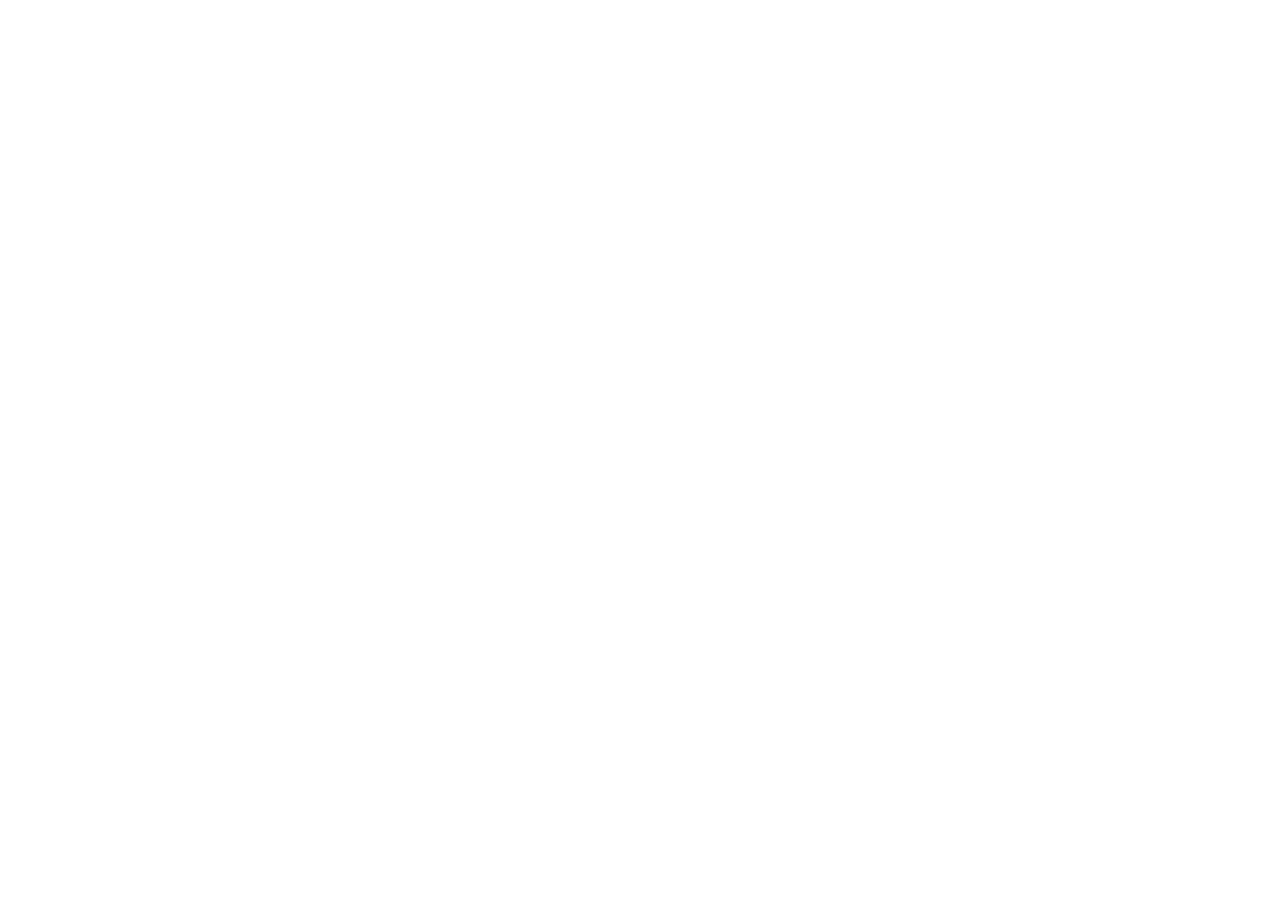
==== index.html @ 2684ad0b "iujsabvdo vvkjmhndxs" ====
<!DOCTYPE html>
<html>

<head>
    <meta charset="UTF-8">
    <meta http-equiv="X-UA-Compatible" content="IE=edge">
    <meta name="viewport" content="width=device-width, initial-scale=1.0">
    <link rel="stylesheet" href="Flex Box Gallery.CSS">
</head>


<body>


</body>
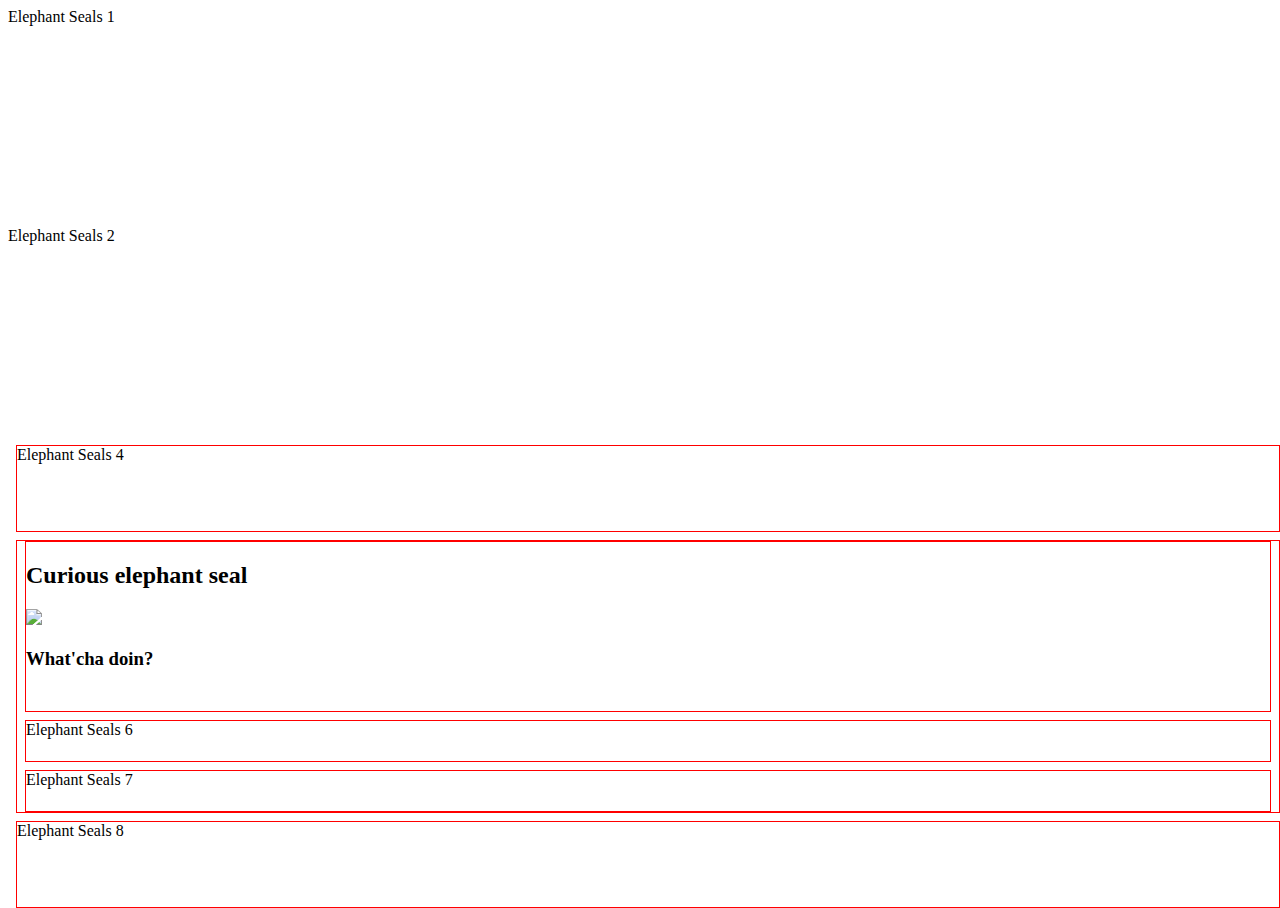
==== commit f6d28ed3: "tried things out" ====
--- a/index.html
+++ b/index.html
@@ -1,15 +1,47 @@
 <!DOCTYPE html>
-<html>
+<html lang='en'>
+  
+<head>
+    <meta charset="utf-8">
+  
+    <title>
+        Flexbox
+    </title>
+    <link rel="stylesheet" href="Flex Box Gallery.CSS" />
+    </head>
 
-<head>
-    <meta charset="UTF-8">
-    <meta http-equiv="X-UA-Compatible" content="IE=edge">
-    <meta name="viewport" content="width=device-width, initial-scale=1.0">
-    <link rel="stylesheet" href="Flex Box Gallery.CSS">
-</head>
-
-
-<body>
-
-
-</body>+    <body>
+    <div class="box-wrapper">
+        <div class="middle-column">
+            Elephant Seals 1
+        </div>
+  
+        <div class="middle-column">
+            Elephant Seals 2
+        </div>
+  
+        <div class="middle-column">
+            <div class="box4">
+                Elephant Seals 4
+            </div>
+            <div class="middle-column">
+                <div class="box5">
+                    <h2>Curious elephant seal </h2>
+    <img src="https://i.imgflip.com/1kuxq1.jpg" height="300">
+    <h3>What'cha doin? </h3>
+                </div>
+                <div class="box6">
+                    Elephant Seals 6
+                </div>
+                <div class="box7">
+                    Elephant Seals 7
+                </div>
+            </div>
+            <div class="box8">
+                Elephant Seals 8
+            </div>
+        </div>
+    </div>
+</body>
+  
+</html>--- a/Flex Box Gallery.CSS
+++ b/Flex Box Gallery.CSS
@@ -0,0 +1,60 @@
+body,
+html {
+  height: 100%;
+  width: 100%;
+  overflow: hidden;
+}
+
+.box-wrapper {
+  height: 100vh;
+  width: 100vw;
+  display: flex;
+  flex-direction: column;
+}
+
+#box1 {
+  padding: 10px;
+  height: 30px;
+  line-height: 30px;
+  border: solid 1px green;
+}
+
+#box2 {
+  height: 15px;
+  padding: 8px;
+  border: solid 1px blue;
+}
+
+#box3 {
+  padding: 10px;
+  flex-grow: 1;
+  display: flex;
+  flex-direction: row;
+  border: solid 1px green;
+}
+
+#box4 {
+  flex-grow: 2;
+  border: solid 1px orange;
+}
+
+.middle-column {
+  flex-grow: 1;
+  display: flex;
+  flex-direction: column;
+}
+
+.middle-column div {
+  flex-grow: 1;
+  margin: 0 8px;
+  border: solid 1px red;
+}
+
+.middle-column div + div {
+  margin-top: 8px;
+}
+
+#box8 {
+  flex-grow: 1;
+  border: solid 1px black;
+}
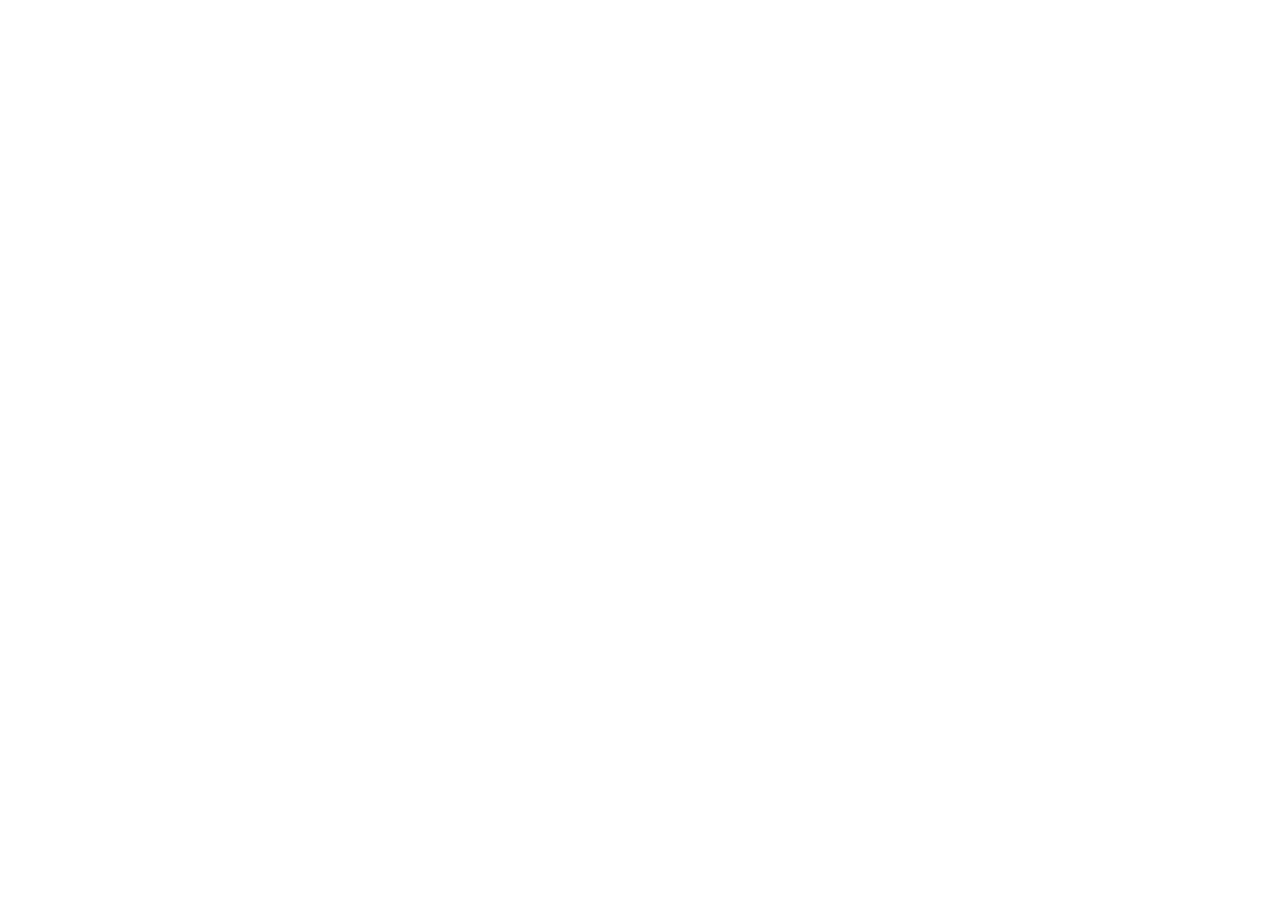
==== commit a6ec740e: "redoing everything" ====
--- a/index.html
+++ b/index.html
@@ -1,47 +1,10 @@
 <!DOCTYPE html>
-<html lang='en'>
-  
+<html lang="en">
+
 <head>
-    <meta charset="utf-8">
-  
-    <title>
-        Flexbox
-    </title>
+    <meta charset="UTF-8" />
+    <meta http-equiv="X-UA-Compatible" content="IE=edge" />
+    <meta name="viewport" content="width=device-width, initial-scale=1.0" />
     <link rel="stylesheet" href="Flex Box Gallery.CSS" />
-    </head>
-
-    <body>
-    <div class="box-wrapper">
-        <div class="middle-column">
-            Elephant Seals 1
-        </div>
-  
-        <div class="middle-column">
-            Elephant Seals 2
-        </div>
-  
-        <div class="middle-column">
-            <div class="box4">
-                Elephant Seals 4
-            </div>
-            <div class="middle-column">
-                <div class="box5">
-                    <h2>Curious elephant seal </h2>
-    <img src="https://i.imgflip.com/1kuxq1.jpg" height="300">
-    <h3>What'cha doin? </h3>
-                </div>
-                <div class="box6">
-                    Elephant Seals 6
-                </div>
-                <div class="box7">
-                    Elephant Seals 7
-                </div>
-            </div>
-            <div class="box8">
-                Elephant Seals 8
-            </div>
-        </div>
-    </div>
-</body>
-  
-</html>+    <title>Flexbox</title>
+</head>
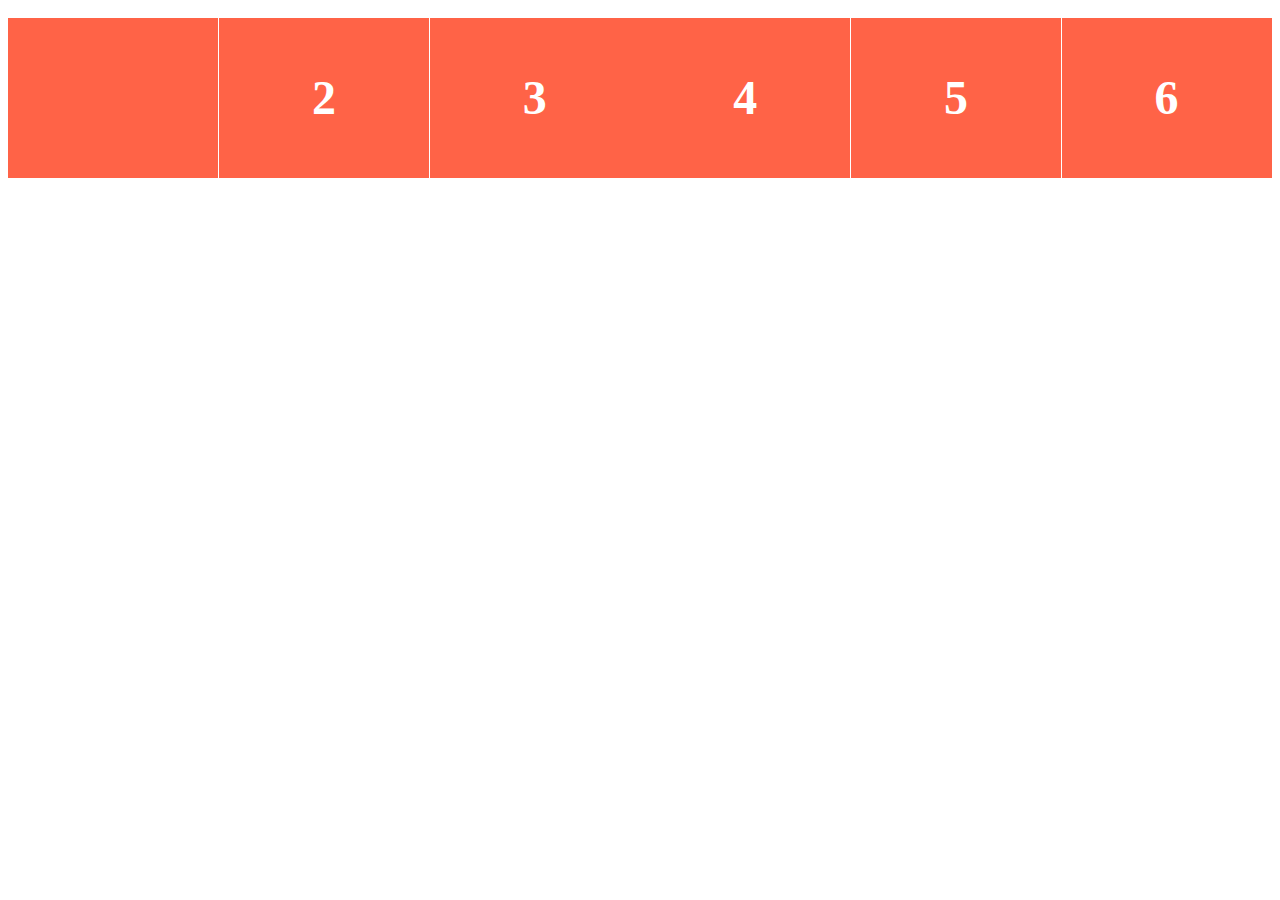
==== commit 092dec15: "afagibabgak" ====
--- a/index.html
+++ b/index.html
@@ -1,3 +1,4 @@
+<!DOCTYPE html>
 <!DOCTYPE html>
 <html lang="en">
 
@@ -8,3 +9,14 @@
     <link rel="stylesheet" href="Flex Box Gallery.CSS" />
     <title>Flexbox</title>
 </head>
+
+<ul class="flex-container">
+    <li class="flex-item">
+
+    </li>
+    <li class="flex-item">2</li>
+    <li class="flex-item">3</li>
+    <li class="flex-item">4</li>
+    <li class="flex-item">5</li>
+    <li class="flex-item">6</li>
+</ul>--- a/Flex Box Gallery.CSS
+++ b/Flex Box Gallery.CSS
@@ -1,60 +1,32 @@
-body,
-html {
-  height: 100%;
-  width: 100%;
-  overflow: hidden;
+.flex-container {
+  /* We first create a flex layout context */
+  display: flex;
+  
+  /* Then we define the flow direction 
+     and if we allow the items to wrap 
+   * Remember this is the same as:
+   * flex-direction: row;
+   * flex-wrap: wrap;
+   */
+  flex-flow: row wrap;
+  
+  /* Then we define how is distributed the remaining space */
+  justify-content: space-around;
+  
+  padding: 0;
+  margin: 0;
+  list-style: none;
 }
 
-.box-wrapper {
-  height: 100vh;
-  width: 100vw;
-  display: flex;
-  flex-direction: column;
-}
-
-#box1 {
-  padding: 10px;
-  height: 30px;
-  line-height: 30px;
-  border: solid 1px green;
-}
-
-#box2 {
-  height: 15px;
-  padding: 8px;
-  border: solid 1px blue;
-}
-
-#box3 {
-  padding: 10px;
-  flex-grow: 1;
-  display: flex;
-  flex-direction: row;
-  border: solid 1px green;
-}
-
-#box4 {
-  flex-grow: 2;
-  border: solid 1px orange;
-}
-
-.middle-column {
-  flex-grow: 1;
-  display: flex;
-  flex-direction: column;
-}
-
-.middle-column div {
-  flex-grow: 1;
-  margin: 0 8px;
-  border: solid 1px red;
-}
-
-.middle-column div + div {
-  margin-top: 8px;
-}
-
-#box8 {
-  flex-grow: 1;
-  border: solid 1px black;
-}
+.flex-item {
+  background: tomato;
+  padding: 5px;
+  width: 200px;
+  height: 150px;
+  margin-top: 10px;
+  line-height: 150px;
+  color: white;
+  font-weight: bold;
+  font-size: 3em;
+  text-align: center;
+}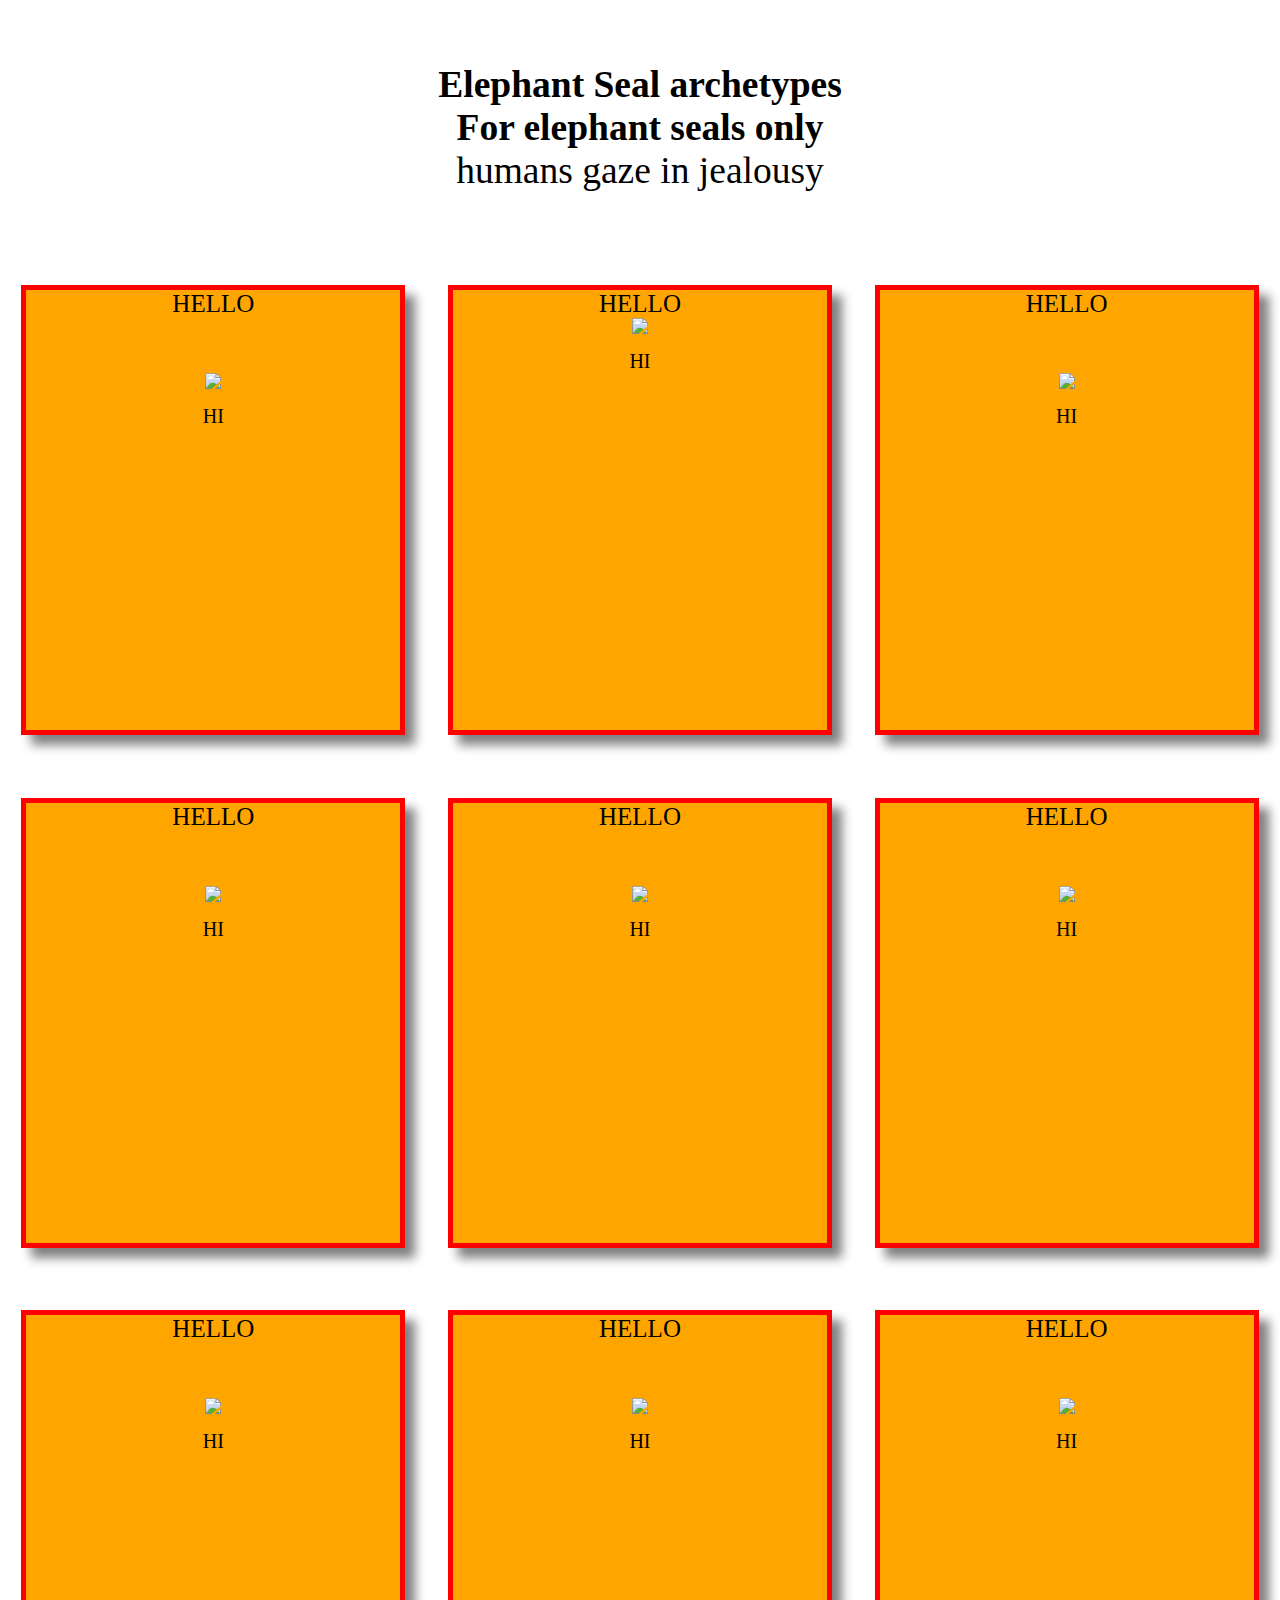
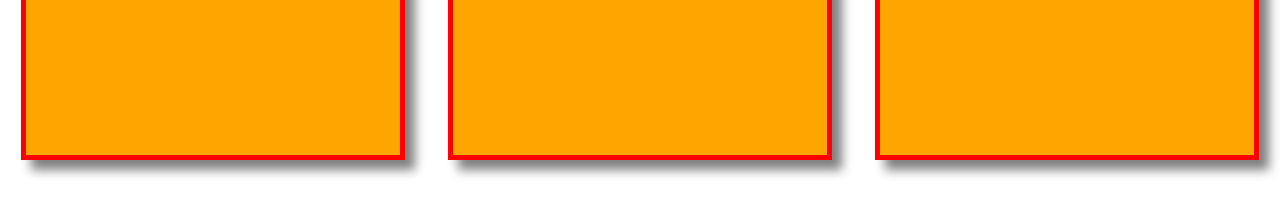
==== commit 588c57ba: "asgaasw" ====
--- a/index.html
+++ b/index.html
@@ -1,22 +1,90 @@
-<!DOCTYPE html>
 <!DOCTYPE html>
 <html lang="en">
-
-<head>
+  <head>
     <meta charset="UTF-8" />
     <meta http-equiv="X-UA-Compatible" content="IE=edge" />
     <meta name="viewport" content="width=device-width, initial-scale=1.0" />
-    <link rel="stylesheet" href="Flex Box Gallery.CSS" />
+    <link rel="stylesheet" href="Test file 2.css" />
     <title>Flexbox</title>
-</head>
+  </head>
 
-<ul class="flex-container">
-    <li class="flex-item">
+  <body>
+    <div class="title">
+      <h1>Elephant Seal archetypes</h1>
+      <h2 class="sub-title">For elephant seals only</h2>
+      <p>humans gaze in jealousy</p>
+    </div>
+    <main class="flex-container">
+      <div class="card">
+        <header class="card-title">HELLO</header>
+        <img
+          src="https://www.nps.gov/common/uploads/cropped_image/primary/5414E1AA-D80C-DFA3-1041288F8168E153.jpg?width=1200&quality=90&mode=crop"
+          class="card-img"
+        />
+        <p class="card-text">HI</p>
+      </div>
 
-    </li>
-    <li class="flex-item">2</li>
-    <li class="flex-item">3</li>
-    <li class="flex-item">4</li>
-    <li class="flex-item">5</li>
-    <li class="flex-item">6</li>
-</ul>+      <div class="card">
+        <header class="card-title">HELLO</header>
+        <img src="https://i.imgflip.com/1kuxq1.jpg" id="curious" />
+        <p class="card-text">HI</p>
+      </div>
+      <div class="card">
+        <header class="card-title">HELLO</header>
+        <img
+          src="https://www.nps.gov/common/uploads/cropped_image/primary/5414E1AA-D80C-DFA3-1041288F8168E153.jpg?width=1200&quality=90&mode=crop"
+          class="card-img"
+        />
+        <p class="card-text">HI</p>
+      </div>
+      <div class="card">
+        <header class="card-title">HELLO</header>
+        <img
+          src="https://www.nps.gov/common/uploads/cropped_image/primary/5414E1AA-D80C-DFA3-1041288F8168E153.jpg?width=1200&quality=90&mode=crop"
+          class="card-img"
+        />
+        <p class="card-text">HI</p>
+      </div>
+      <div class="card">
+        <header class="card-title">HELLO</header>
+        <img
+          src="https://www.nps.gov/common/uploads/cropped_image/primary/5414E1AA-D80C-DFA3-1041288F8168E153.jpg?width=1200&quality=90&mode=crop"
+          class="card-img"
+        />
+        <p class="card-text">HI</p>
+      </div>
+      <div class="card">
+        <header class="card-title">HELLO</header>
+        <img
+          src="https://www.nps.gov/common/uploads/cropped_image/primary/5414E1AA-D80C-DFA3-1041288F8168E153.jpg?width=1200&quality=90&mode=crop"
+          class="card-img"
+        />
+        <p class="card-text">HI</p>
+      </div>
+      <div class="card">
+        <header class="card-title">HELLO</header>
+        <img
+          src="https://www.nps.gov/common/uploads/cropped_image/primary/5414E1AA-D80C-DFA3-1041288F8168E153.jpg?width=1200&quality=90&mode=crop"
+          class="card-img"
+        />
+        <p class="card-text">HI</p>
+      </div>
+      <div class="card">
+        <header class="card-title">HELLO</header>
+        <img
+          src="https://www.nps.gov/common/uploads/cropped_image/primary/5414E1AA-D80C-DFA3-1041288F8168E153.jpg?width=1200&quality=90&mode=crop"
+          class="card-img"
+        />
+        <p class="card-text">HI</p>
+      </div>
+      <div class="card">
+        <header class="card-title">HELLO</header>
+        <img
+          src="https://www.nps.gov/common/uploads/cropped_image/primary/5414E1AA-D80C-DFA3-1041288F8168E153.jpg?width=1200&quality=90&mode=crop"
+          class="card-img"
+        />
+        <p class="card-text">HI</p>
+      </div>
+    </main>
+  </body>
+</html>
--- a/Test file 2.css
+++ b/Test file 2.css
@@ -0,0 +1,55 @@
+html,
+body,
+* {
+  margin: 0;
+  padding: 0;
+  box-sizing: border-box;
+  font-size: 62.5%;
+}
+body {
+}
+.flex-container {
+  display: flex;
+  flex-wrap: wrap;
+  width: 100vw;
+  margin: 3rem auto;
+  justify-content: space-between;
+}
+.card {
+  width: 30%;
+  height: 45rem;
+  margin: 30px auto;
+  margin-top: 3.125rem;
+  margin-bottom: 3.125rem;
+  text-align: center;
+  background-color: orange;
+  border: 0.5rem solid red;
+  box-shadow: 1rem 1rem 1rem grey
+}
+.card-img {
+  width: 45rem;
+  object-fit: cover;
+  max-width: 100%;
+  max-height: 100%;
+  margin-top: 5.5rem;
+}
+.title {
+  text-align: center;
+  color: black;
+  font-size: 6rem;
+  margin-top: 6.25rem;
+  margin-bottom: 6.25rem;
+}
+.card-title {
+  font-size: 2.5rem;
+}
+.card-text{
+  font-size: 2rem;
+  margin-top:1.5rem;
+}
+#curious{
+  width: 45rem;
+  object-fit: cover;
+  max-width: 100%;
+  max-height: 80%;
+}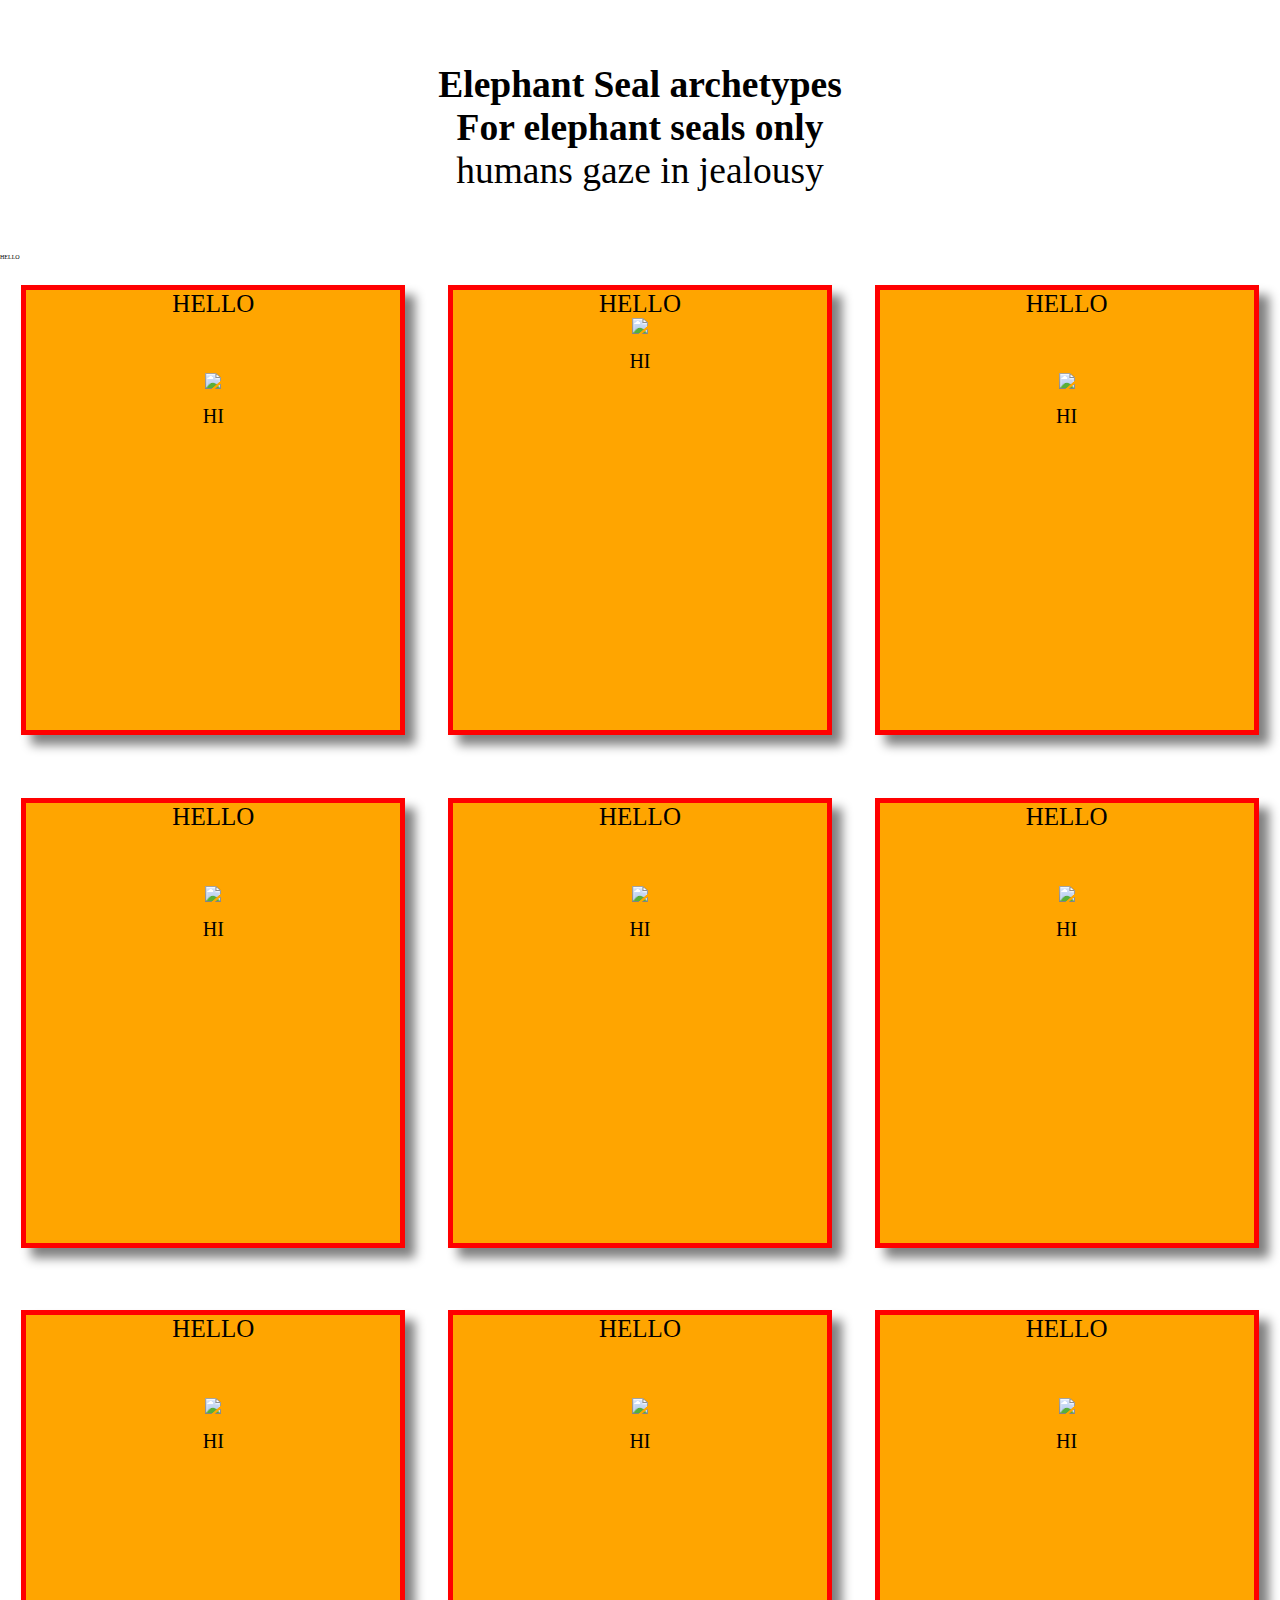
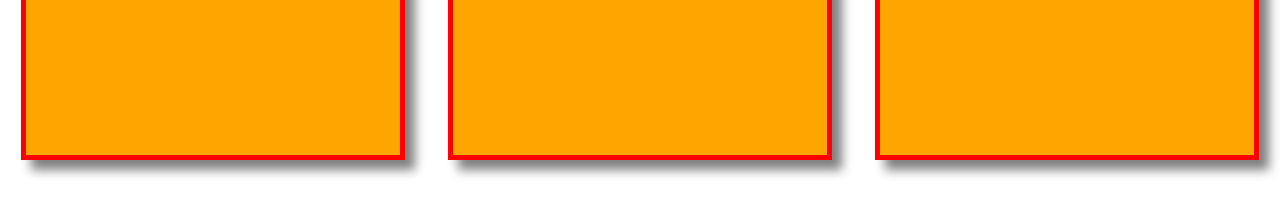
==== commit 4b27b4b2: "apowsgansana" ====
--- a/index.html
+++ b/index.html
@@ -14,6 +14,7 @@
       <h2 class="sub-title">For elephant seals only</h2>
       <p>humans gaze in jealousy</p>
     </div>
+    <div class="animation"> HELLO </div>
     <main class="flex-container">
       <div class="card">
         <header class="card-title">HELLO</header>
--- a/Test file 2.css
+++ b/Test file 2.css
@@ -24,7 +24,7 @@
   text-align: center;
   background-color: orange;
   border: 0.5rem solid red;
-  box-shadow: 1rem 1rem 1rem grey
+  box-shadow: 1rem 1rem 1rem grey;
 }
 .card-img {
   width: 45rem;
@@ -39,17 +39,89 @@
   font-size: 6rem;
   margin-top: 6.25rem;
   margin-bottom: 6.25rem;
+  font-family: garamond;
 }
 .card-title {
   font-size: 2.5rem;
 }
-.card-text{
+.card-text {
   font-size: 2rem;
-  margin-top:1.5rem;
+  margin-top: 1.5rem;
 }
-#curious{
+#curious {
   width: 45rem;
   object-fit: cover;
   max-width: 100%;
   max-height: 80%;
+}
+.card:nth-child(1):hover {
+  background-color: #FF1493;
+  transition: background-color 2s ease-out 100ms;
+}
+.card:nth-child(2):hover{
+  transform: scale(1.125);
+  transition: .3s ease-in-out;
+}
+.card:nth-child(3):hover{
+  transform: scale(-1.125);
+  transition: 2s ease-in;
+}
+.card:nth-child(4):hover{
+  transform: rotate(15deg) scale(1.4);
+  transition: .3s ease-in-out;
+}
+.card:nth-child(5):hover{
+  transform: rotate(360deg) scale(1.4);
+  transition: 1s ease-in-out;
+}
+@media screen and (max-width: 1200px) {
+  .card {
+    background-color: orange;
+    width: 30%;
+  }
+}
+@media screen and (max-width: 768px) {
+  .card {
+    background-color: blue;
+    width: 40%;
+  }
+}
+@media screen and (max-width: 400px) {
+  .card {
+    background-color: red;
+    width: 80%;
+  }
+}
+.animation{
+  position: absolute;
+  height: 2rem;
+  width: 2rem;
+  animation: test 4s infinite;
+}
+@keyframes test{ 
+  0%{
+left: 50%;
+bottom: 10%;
+background-color: red;
+  }
+  25%{
+    left: 50%;
+    bottom: 20%;
+    background-color:blue ;
+  }
+  50%{
+    left: 55%;
+    bottom: 20%;
+    background-color: green;
+  }
+  75%{
+    left: 55%;
+    bottom: 10%;
+    background-color: yellow;
+  }
+  100%{
+    left: 50%;
+    bottom: 10%;
+    background-color: purple;
+  }
 }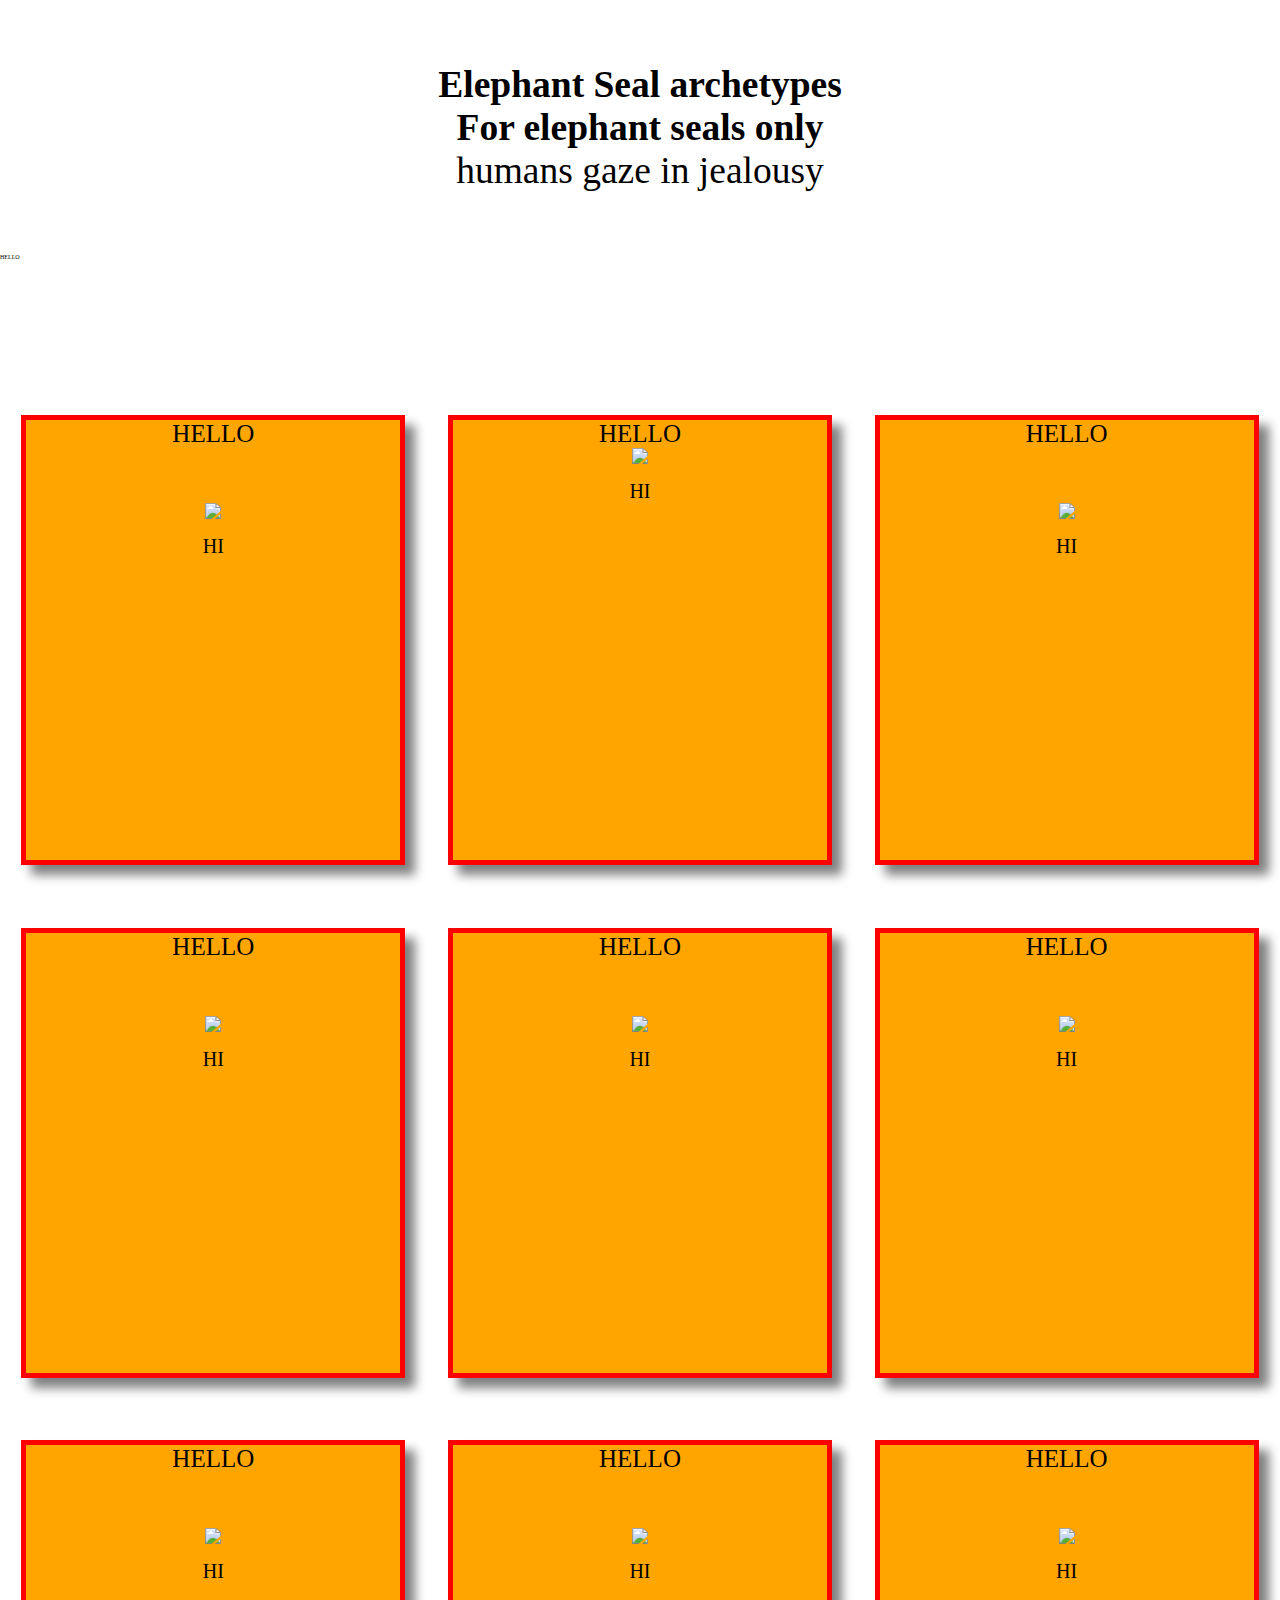
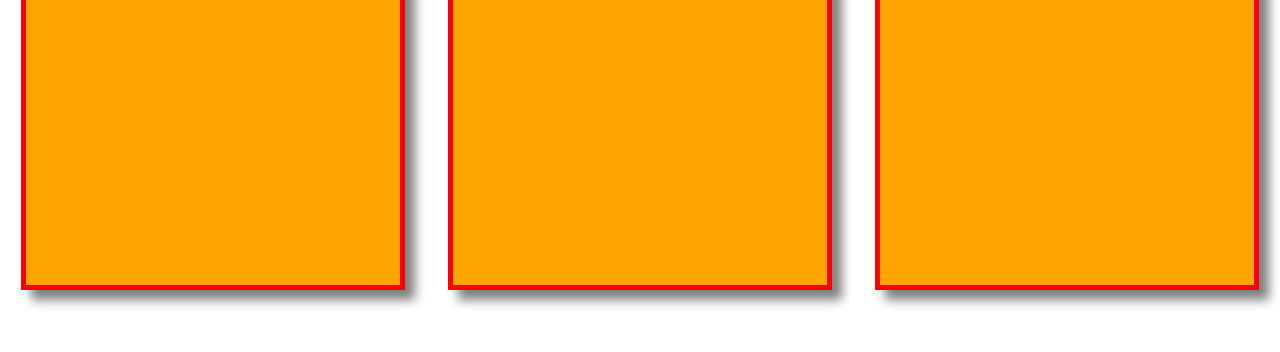
==== commit 2b089407: "fixed header" ====
--- a/index.html
+++ b/index.html
@@ -9,12 +9,12 @@
   </head>
 
   <body>
-    <div class="title">
+    <header class="title">
       <h1>Elephant Seal archetypes</h1>
       <h2 class="sub-title">For elephant seals only</h2>
       <p>humans gaze in jealousy</p>
-    </div>
-    <div class="animation"> HELLO </div>
+    </header>
+    <div class="animation">HELLO</div>
     <main class="flex-container">
       <div class="card">
         <header class="card-title">HELLO</header>
--- a/Test file 2.css
+++ b/Test file 2.css
@@ -55,22 +55,22 @@
   max-height: 80%;
 }
 .card:nth-child(1):hover {
-  background-color: #FF1493;
+  background-color: #ff1493;
   transition: background-color 2s ease-out 100ms;
 }
-.card:nth-child(2):hover{
+.card:nth-child(2):hover {
   transform: scale(1.125);
-  transition: .3s ease-in-out;
+  transition: 0.3s ease-in-out;
 }
-.card:nth-child(3):hover{
+.card:nth-child(3):hover {
   transform: scale(-1.125);
   transition: 2s ease-in;
 }
-.card:nth-child(4):hover{
+.card:nth-child(4):hover {
   transform: rotate(15deg) scale(1.4);
-  transition: .3s ease-in-out;
+  transition: 0.3s ease-in-out;
 }
-.card:nth-child(5):hover{
+.card:nth-child(5):hover {
   transform: rotate(360deg) scale(1.4);
   transition: 1s ease-in-out;
 }
@@ -92,36 +92,36 @@
     width: 80%;
   }
 }
-.animation{
-  position: absolute;
-  height: 2rem;
-  width: 2rem;
+.animation {
+  position: relative;
+  height: 10rem;
+  width: 10rem;
   animation: test 4s infinite;
 }
-@keyframes test{ 
-  0%{
-left: 50%;
-bottom: 10%;
-background-color: red;
+@keyframes test {
+  0% {
+    left: 20%;
+    bottom: 10%;
+    background-color: red;
   }
-  25%{
-    left: 50%;
-    bottom: 20%;
-    background-color:blue ;
+  25% {
+    left: 30%;
+    bottom: 10%;
+    background-color: blue;
   }
-  50%{
-    left: 55%;
-    bottom: 20%;
+  50% {
+    left: 40%;
+    bottom: 10%;
     background-color: green;
   }
-  75%{
-    left: 55%;
+  75% {
+    left: 50%;
     bottom: 10%;
     background-color: yellow;
   }
-  100%{
-    left: 50%;
+  100% {
+    left: 60%;
     bottom: 10%;
     background-color: purple;
   }
-}+}
